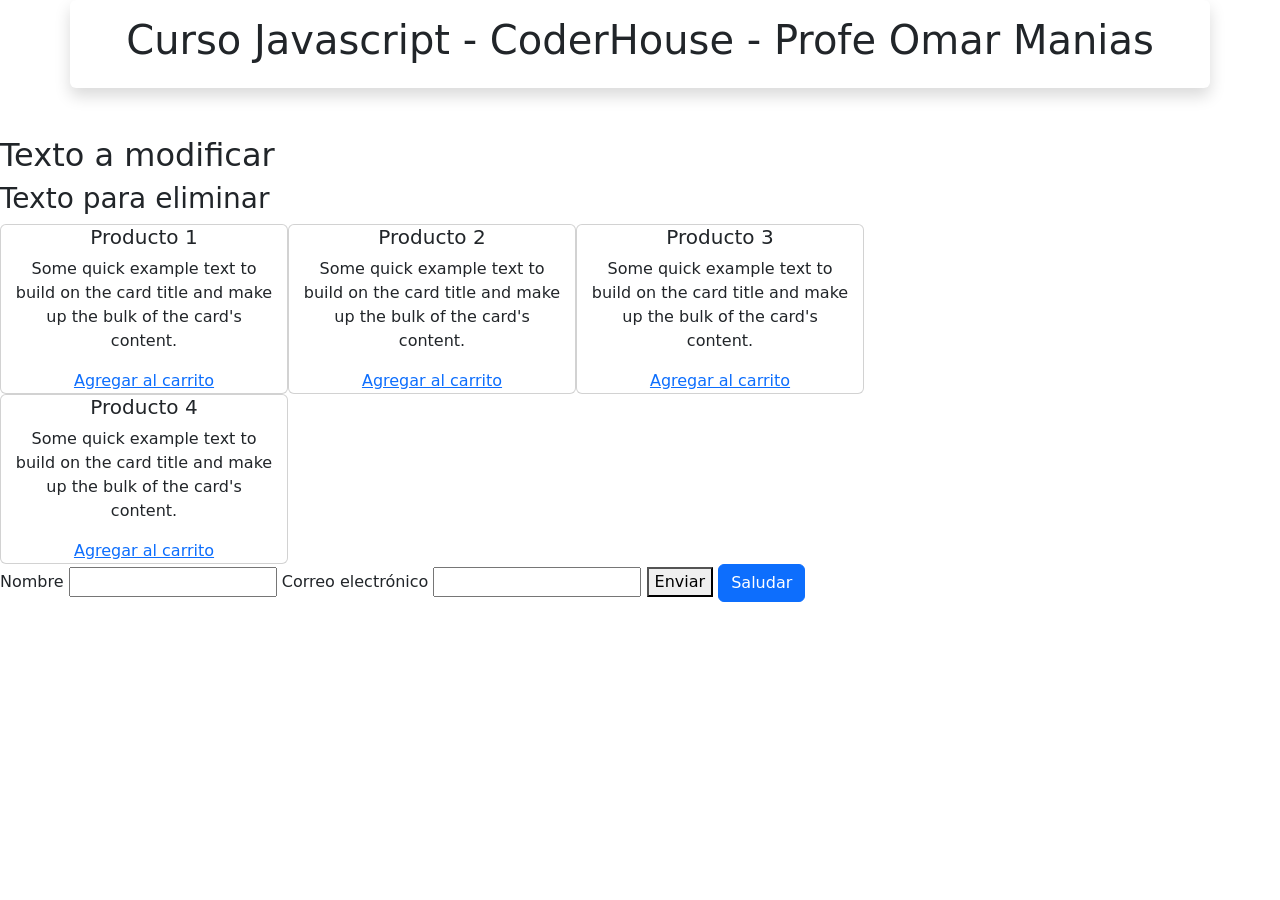
==== clases/index.html @ 34708d63 "inicia repooooo" ====
<!DOCTYPE html>
<html lang="en">
  <head>
    <meta charset="utf-8" />
    <meta name="viewport" content="width=device-width, initial-scale=1" />
    <title>JavaScript</title>
    <link
      href="https://cdn.jsdelivr.net/npm/bootstrap@5.2.0/dist/css/bootstrap.min.css"
      rel="stylesheet"
      integrity="sha384-gH2yIJqKdNHPEq0n4Mqa/HGKIhSkIHeL5AyhkYV8i59U5AR6csBvApHHNl/vI1Bx"
      crossorigin="anonymous"
    />
  </head>
  <body>
    <div id="listaCarrito"></div>
    <div class="container text-center shadow p-3 mb-5 bg-body rounded">
      <h1>Curso Javascript - CoderHouse - Profe Omar Manias</h1>
    </div>
    <h2>Texto a modificar</h2>
    <h3>Texto para eliminar</h3>
    <div id="containerProductos" class="container row text-center">
      <div class="card" style="width: 18rem">
        <img />
        <div>
          <h5>Producto 1</h5>
          <p>
            Some quick example text to build on the card title and make up the
            bulk of the card's content.
          </p>
          <a href="#">Agregar al carrito</a>
        </div>
      </div>
      <div class="card" style="width: 18rem">
        <img />
        <div>
          <h5>Producto 2</h5>
          <p>
            Some quick example text to build on the card title and make up the
            bulk of the card's content.
          </p>
          <a href="#">Agregar al carrito</a>
        </div>
      </div>
      <div class="card" style="width: 18rem">
        <img />
        <div>
          <h5>Producto 3</h5>
          <p>
            Some quick example text to build on the card title and make up the
            bulk of the card's content.
          </p>
          <a href="#">Agregar al carrito</a>
        </div>
      </div>
      <div class="card" style="width: 18rem">
        <img />
        <div>
          <h5>Producto 4</h5>
          <p>
            Some quick example text to build on the card title and make up the
            bulk of the card's content.
          </p>
          <a href="#">Agregar al carrito</a>
        </div>
      </div>
    </div>
    <form action="">
      <label>Nombre</label>
      <input id="formName" />

      <label>Correo electrónico</label>
      <input id="formMail" />
      <button type="submit">Enviar</button>
      <button type="button" class="btn btn-primary">Saludar</button>
    </form>

    <div id="vacio"></div>

    <div id="listaCarrito"></div>
    <script
      src="https://cdn.jsdelivr.net/npm/bootstrap@5.2.0/dist/js/bootstrap.bundle.min.js"
      integrity="sha384-A3rJD856KowSb7dwlZdYEkO39Gagi7vIsF0jrRAoQmDKKtQBHUuLZ9AsSv4jD4Xa"
      crossorigin="anonymous"
    ></script>
    <script src="./Proyecto.js"></script>
    <script>mmmooo()</script>
  </body>
</html>
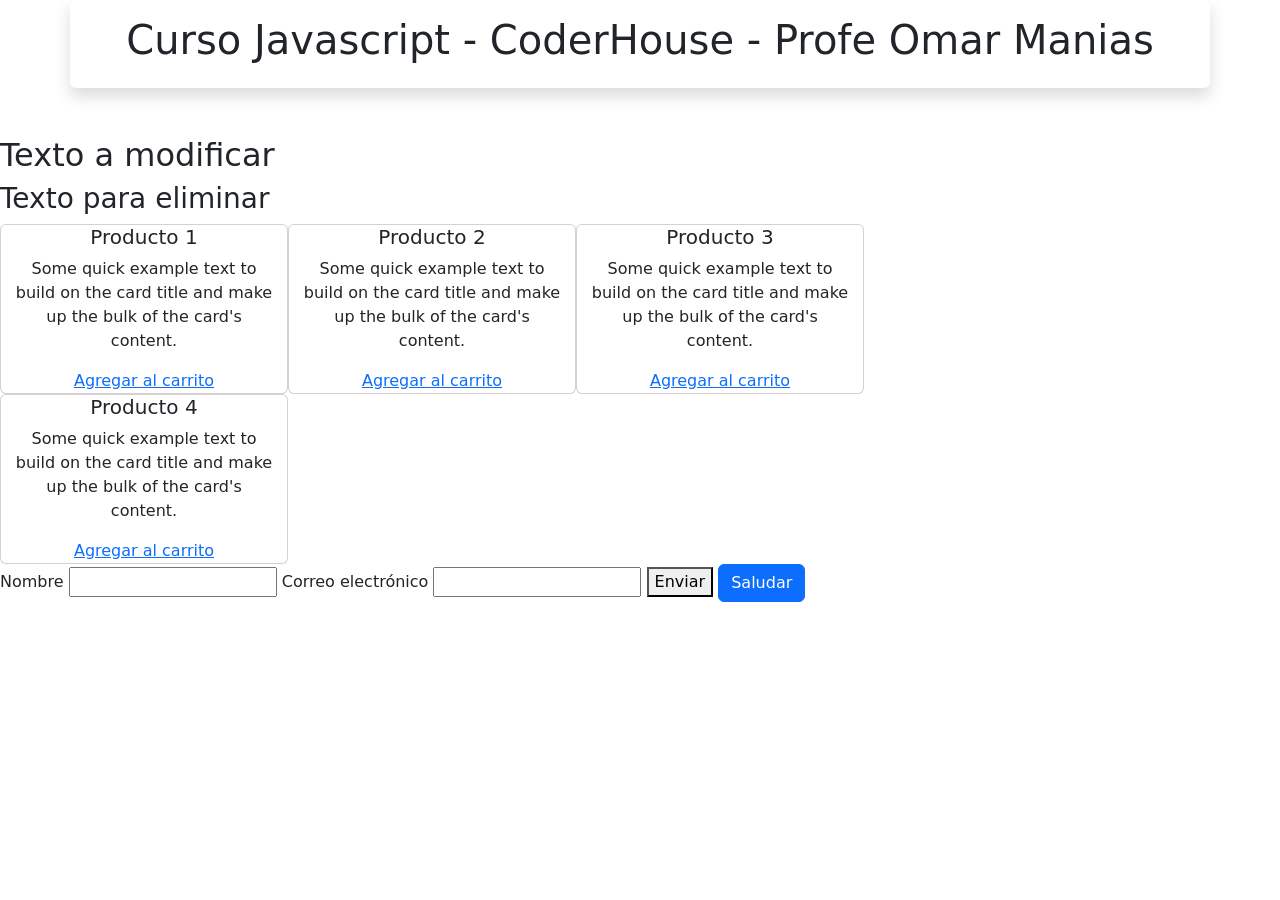
==== commit 2d48538b: "update" ====
--- a/clases/index.html
+++ b/clases/index.html
@@ -82,7 +82,7 @@
       integrity="sha384-A3rJD856KowSb7dwlZdYEkO39Gagi7vIsF0jrRAoQmDKKtQBHUuLZ9AsSv4jD4Xa"
       crossorigin="anonymous"
     ></script>
-    <script src="./Proyecto.js"></script>
+    <script src="./clase14.js"></script>
     <script>mmmooo()</script>
   </body>
 </html>
